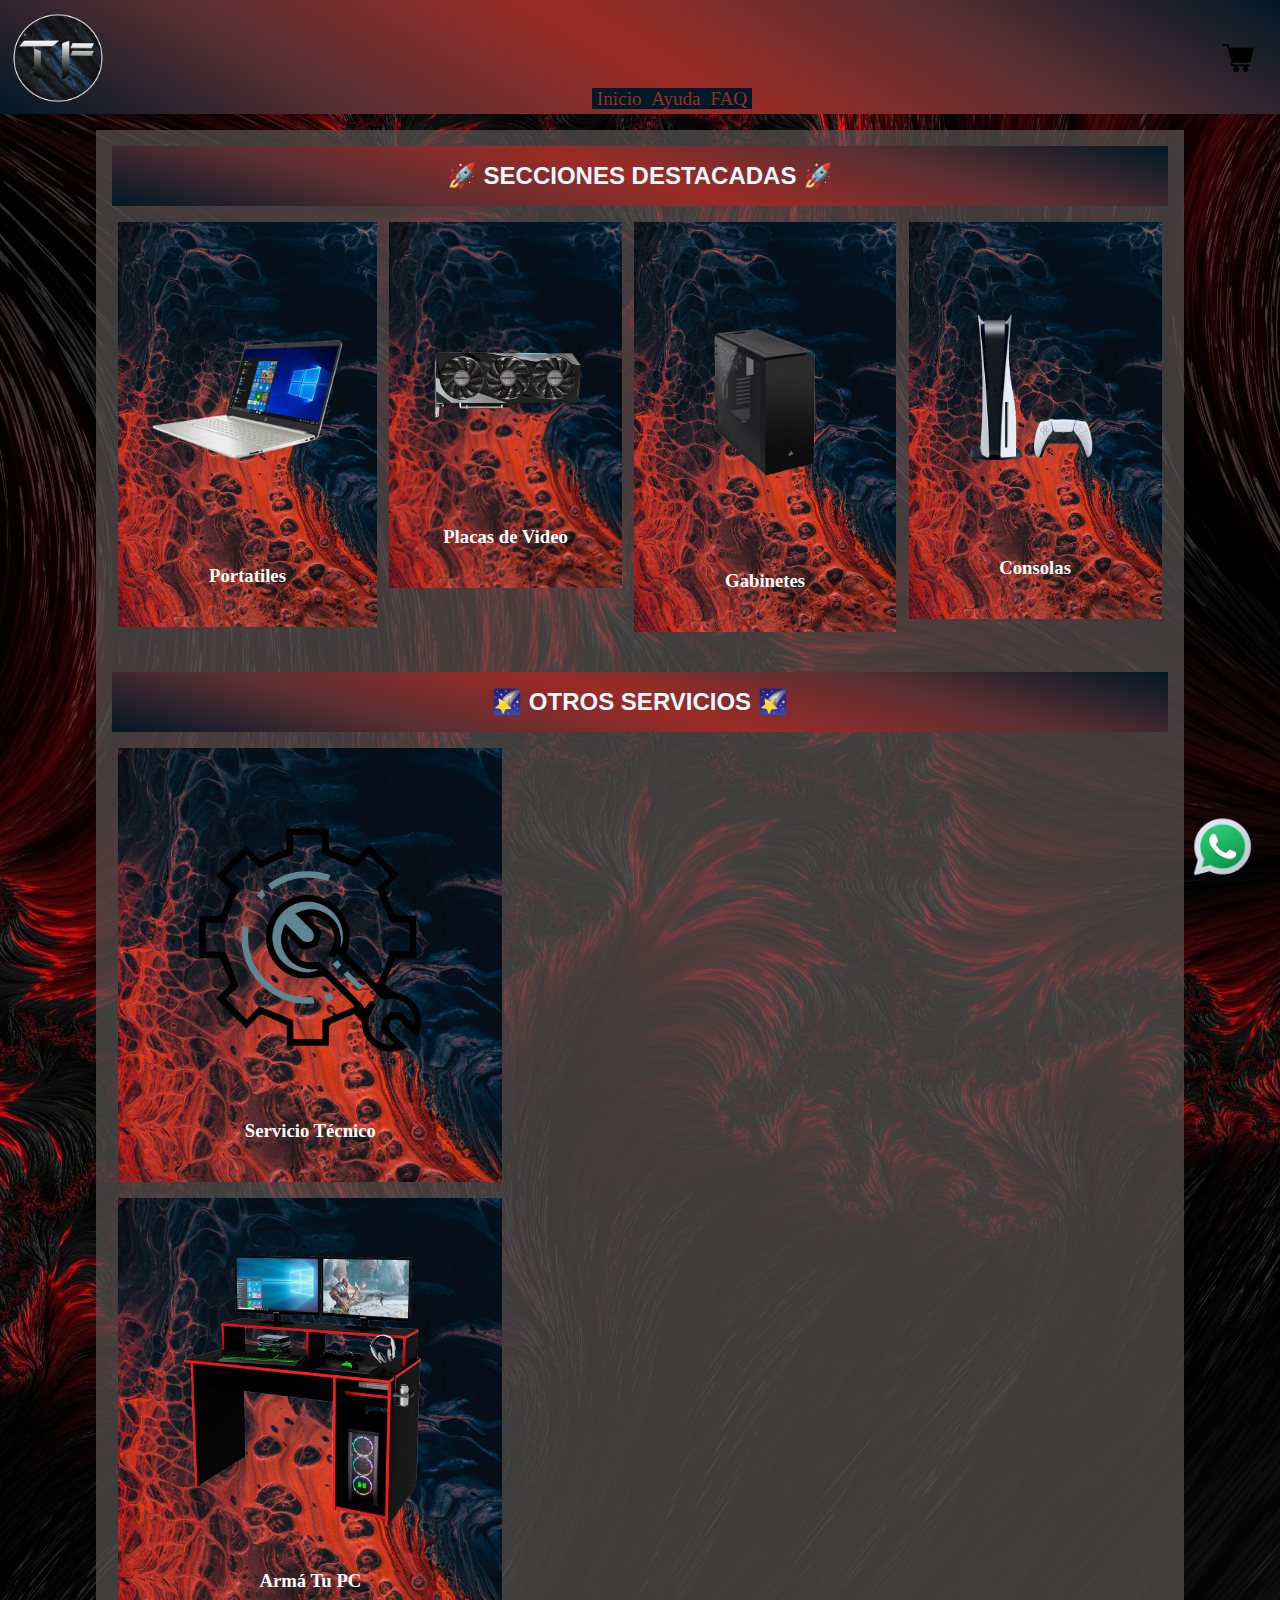
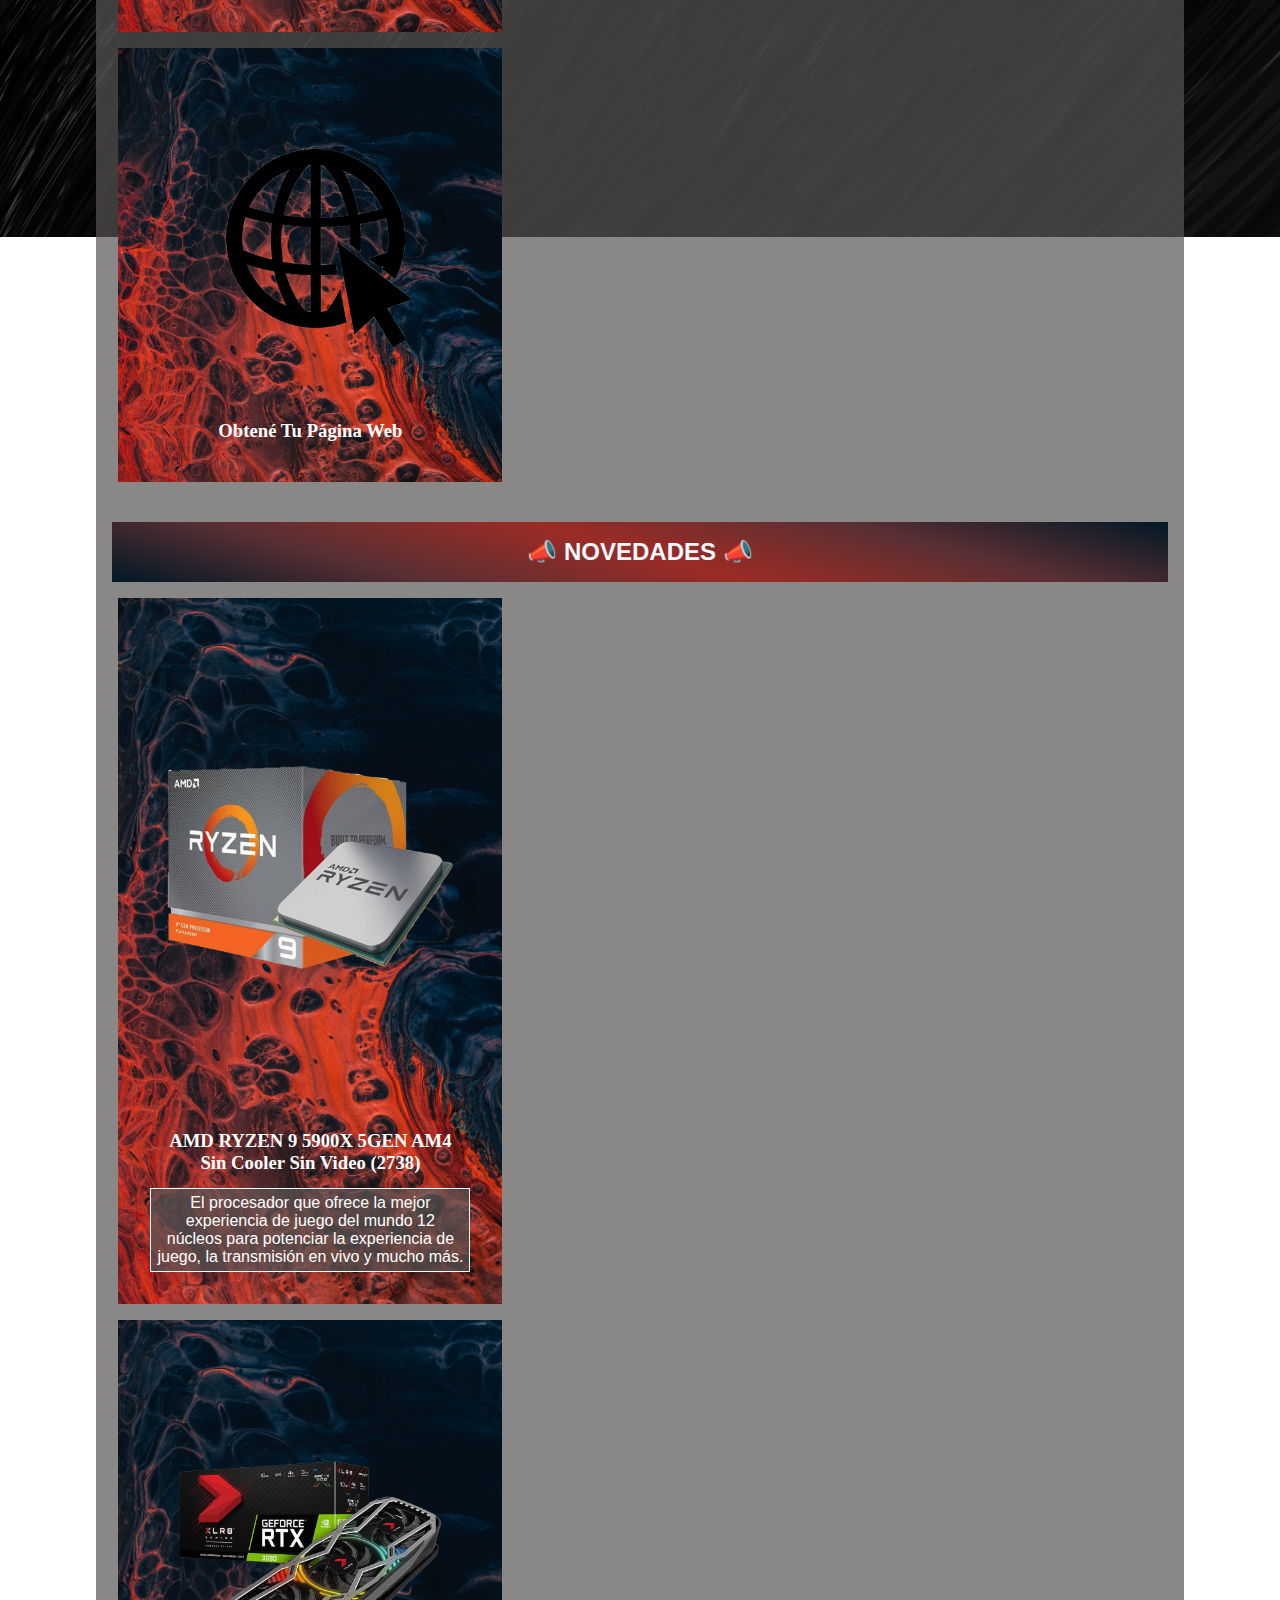
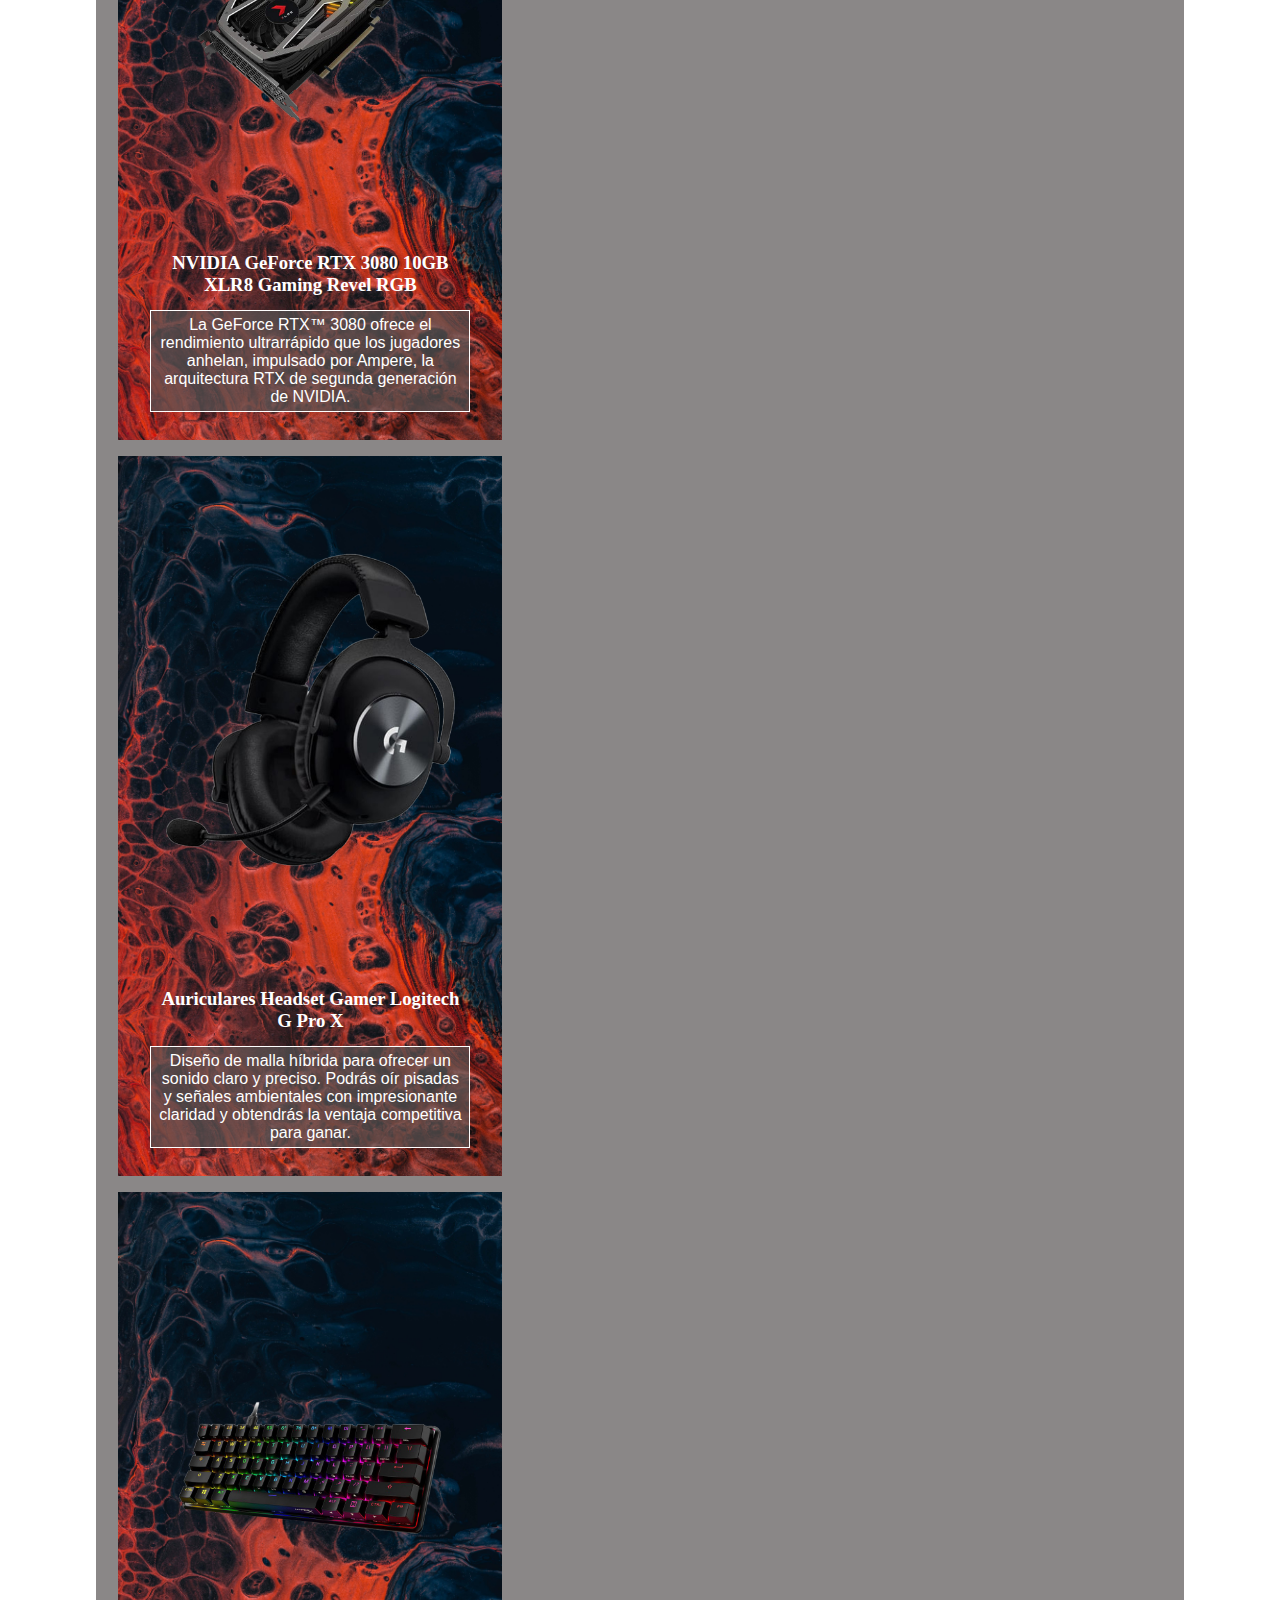
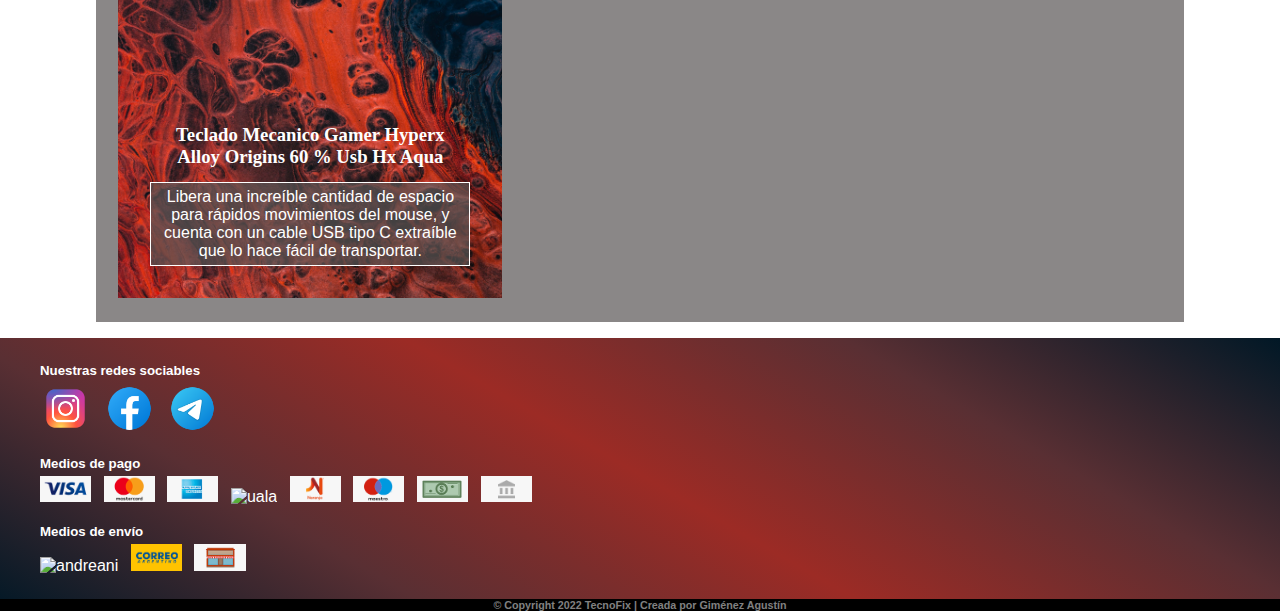
==== index.html @ 50eda0a2 "creo index" ====
<!DOCTYPE html>
<html lang="en">
  <head>
    <meta charset="UTF-8" />
    <meta http-equiv="X-UA-Compatible" content="IE=edge" />
    <meta name="viewport" content="width=device-width, initial-scale=1.0" />
    <!-- Page Favicon -->
    <link
      rel="shortcut icon"
      href="img/Logo/TecnoFix diseño Minimalista sin fondo PNG .png"
      type="image/x-icon"
    />
    <!-- Style css -->
    <link rel="stylesheet" href="./css/style.css" />
    <title>TecnoFix</title>
  </head>
  <body>
    <!-- Header -->
    <header class="header--grid">
      <!-- Logo header -->
      <a href="#" class="logo">
        <img
          class="logo--size"
          src="img/Logo/TecnoFix diseño Minimalista con fondo oscuro PNG.png"
          alt="logo-tecnoFix-con-fondo-oscuro"
        />
      </a>
      <nav class="nav__list--position">
        <!-- Nav pags -->
        <ul class="nav__list">
          <li>
            <a class="nav__link" href="index.html">Inicio</a>
          </li>
          <li>
            <a class="nav__link" href="pages/ayuda.html">Ayuda</a>
          </li>
          <li>
            <a class="nav__link" href="pages/faq.html">FAQ</a>
          </li>
        </ul>
      </nav>
      <a class="shoppingCart--position" href="#">
        <img class="shoppingCart" src="img/carrito.png" alt="carrito" />
      </a>
    </header>
    <!-- Main -->
    <main class="main--background--image">
      <div class="main--background--color">
        <!-- Favorite Sections -->
        <section class="favoriteSections cards__favoriteSections--grid">
          <h2 class="favoriteSections__title favoriteSections__title--area">
            🚀 SECCIONES DESTACADAS 🚀
          </h2>
          <a class="portatiles--area" href="#">
            <div class="card">
              <img
                src="img/Productos/Notebook.png"
                alt=""
                class="card__image"
              />
              <h3 class="card__title">Portatiles</h3>
            </div>
          </a>
          <a class="placas--area" href="pages/placasDeVideo.html">
            <div class="card">
              <img src="img/Productos/GPU.png" alt="" class="card__image" />
              <h3 class="card__title">Placas de Video</h3>
            </div>
          </a>
          <a href="#">
            <div class="card gabinetes--area">
              <img
                src="img/Productos/Gabinete.png"
                alt=""
                class="card__image"
              />
              <h3 class="card__title">Gabinetes</h3>
            </div>
          </a>
          <a href="#">
            <div class="card consolas--area">
              <img
                src="img/Productos/Play-Station-5.png"
                alt=""
                class="card__image"
              />
              <h3 class="card__title">Consolas</h3>
            </div>
          </a>
        </section>
        <!-- Services -->
        <section class="services cards--grid">
          <h2 class="services__title">🌠 OTROS SERVICIOS 🌠</h2>
          <a href="#">
            <div class="card">
              <img src="img/servicio-Tecnico.png" alt="" class="card__image" />
              <h3 class="card__title">Servicio Técnico</h3>
            </div>
          </a>
          <a href="#">
            <div class="card">
              <img
                src="img/Productos/Escritorio.png"
                alt=""
                class="card__image"
              />
              <h3 class="card__title">Armá Tu PC</h3>
            </div>
          </a>
          <a href="#">
            <div class="card">
              <img src="img/WEB.png" alt="" class="card__image" />
              <h3 class="card__title">Obtené Tu Página Web</h3>
            </div>
          </a>
        </section>
        <!-- News -->
        <section class="news cards__news--grid">
          <h2 class="news__title">📣 NOVEDADES 📣</h2>
          <a href="pages/producto.html">
            <div class="card card__description--size">
              <img src="img/Productos/Ryzen 9.png" alt="" class="card__image" />
              <h3 class="card__title card__title--bottomLine">
                AMD RYZEN 9 5900X 5GEN AM4 Sin Cooler Sin Video (2738)
              </h3>
              <div class="card__description--background">
                <span class="card__description"
                  >El procesador que ofrece la mejor experiencia de juego del
                  mundo 12 núcleos para potenciar la experiencia de juego, la
                  transmisión en vivo y mucho más.</span
                >
              </div>
            </div>
          </a>
          <a href="#">
            <div class="card card__description--size">
              <img
                src="img/Productos/GeForce RTX 3080.png"
                alt=""
                class="card__image"
              />
              <h3 class="card__title card__title--bottomLine">
                NVIDIA GeForce RTX 3080 10GB XLR8 Gaming Revel RGB
              </h3>
              <div class="card__description--background">
                <span class="card__description"
                  >La GeForce RTX™ 3080 ofrece el rendimiento ultrarrápido que
                  los jugadores anhelan, impulsado por Ampere, la arquitectura
                  RTX de segunda generación de NVIDIA.</span
                >
              </div>
            </div>
          </a>
          <a href="#">
            <div class="card card__description--size">
              <img
                src="img/Productos/Auriculares LG.png"
                alt=""
                class="card__image"
              />
              <h3 class="card__title card__title--bottomLine">
                Auriculares Headset Gamer Logitech G Pro X
              </h3>
              <div class="card__description--background">
                <span class="card__description"
                  >Diseño de malla híbrida para ofrecer un sonido claro y
                  preciso. Podrás oír pisadas y señales ambientales con
                  impresionante claridad y obtendrás la ventaja competitiva para
                  ganar.</span
                >
              </div>
            </div>
          </a>
          <a href="#">
            <div class="card card__description--size">
              <img
                src="img/Productos/Teclado Hyperx Alloy Origins.png"
                alt=""
                class="card__image"
              />
              <h3 class="card__title card__title--bottomLine">
                Teclado Mecanico Gamer Hyperx Alloy Origins 60 % Usb Hx Aqua
              </h3>
              <div class="card__description--background">
                <span class="card__description"
                  >Libera una increíble cantidad de espacio para rápidos
                  movimientos del mouse, y cuenta con un cable USB tipo C
                  extraíble que lo hace fácil de transportar.</span
                >
              </div>
            </div>
          </a>
        </section>
      </div>
      <!-- Icono WhatsApp -->
      <section class="whatsApp__icon">
        <a href="#">
          <img src="img/whatsApp_icon.png" alt="WhatsApp" />
        </a>
      </section>
    </main>
    <!-- Footer -->
    <footer>
      <!-- Footer Info -->
      <div class="info--color">
        <!-- Listado de redes -->
        <section class="info redesSociales">
          <h5 class="info redesSociales__title">Nuestras redes sociables</h5>
          <a href="https://www.instagram.com/agusstin_nicolass/?hl=es"
            ><img
              class="info redesSociales__icon"
              src="img/footer/Instagram.png"
              alt="instagram"
          /></a>
          <a href="#">
            <img
              class="info redesSociales__icon"
              src="img/footer/Facebook.png"
              alt="facebook"
            />
          </a>
          <a href="#">
            <img
              class="info redesSociales__icon"
              src="img/footer/Telegram.png"
              alt="telegram"
            />
          </a>
        </section>
        <!-- Medios de pago -->
        <section class="info mediosDePago">
          <h5 class="info mediosDePago__title">Medios de pago</h5>
          <img
            class="info mediosDePago__icon"
            src="img/footer/visa.png"
            alt="visa"
          />
          <img
            class="info mediosDePago__icon"
            src="img/footer/mastercard.png"
            alt="masterCard"
          />
          <img
            class="info mediosDePago__icon"
            src="img/footer/american-express.png"
            alt="americanExpress"
          />
          <img
            class="info mediosDePago__icon"
            src="img/footer/Uala.png"
            alt="uala"
          />
          <img
            class="info mediosDePago__icon"
            src="img/footer/naranja.png"
            alt="tarjetaNaranja"
          />
          <img
            class="info mediosDePago__icon"
            src="img/footer/maestro.png"
            alt="maestro"
          />
          <img
            class="info mediosDePago__icon"
            src="img/footer/efectivo.png"
            alt="efectivo"
          />
          <img
            class="info mediosDePago__icon"
            src="img/footer/deposito.png"
            alt="transfBancaria"
          />
        </section>
        <!-- Medios de envío -->
        <section class="info mediosDeEnvio">
          <h5 class="info mediosDeEnvio__title">Medios de envío</h5>
          <img
            class="info mediosDeEnvio__icon"
            src="img/footer/Andreani.png"
            alt="andreani"
          />
          <img
            class="info mediosDeEnvio__icon"
            src="img/footer/correo-argentino.png"
            alt="correoArgentino"
          />
          <img
            class="info mediosDeEnvio__icon"
            src="img/footer/retiro-local.png"
            alt="retiroSucursal"
          />
        </section>
      </div>
      <!-- Footer Copyrigth -->
      <section class="footer copyright">
        <h6 class="footer copyright__bottom">
          &copy; Copyright 2022
          <a href="#">TecnoFix</a> | Creada por
          <a
            href="https://www.linkedin.com/in/agust%C3%ADn-nicol%C3%A1s-gim%C3%A9nez-4517241a5/"
            >Giménez Agustín</a
          >
        </h6>
      </section>
    </footer>
  </body>
</html>
---- css/style.css ----
/* CSS reset */
* {
  margin: 0;
  padding: 0;
  box-sizing: border-box;
  font-family: sans-serif;
  /* border: solid 1px black; */
}

/* Generales */
img {
  max-width: 100%;
}
a {
  text-decoration: none;
  color: gray;
}
/* .row {
  display: flex;
  justify-content: space-around;
  flex-direction: row;
} */
/* .col {
  width: 100%;
} */

/* Header Style */
header {
  background-image: linear-gradient(
    30deg,
    #011826,
    #592f33,
    #9c2b25,
    #592f33,
    #011826
  );
  position: sticky;
  top: 0px;
  z-index: 2;
  height: 7.1rem;
  padding: 0.6rem;
}
.header--grid {
  display: grid;
  grid-template-areas: "logo nav chango";
  justify-content: space-between;
}
.logo {
  grid-area: logo;
  margin-right: 1rem;
}
.logo--size {
  width: 6rem;
  height: 6rem;
}
/* Nav List */
.nav__list {
  list-style: none;
  display: flex;
  font-size: 1.2rem;
  grid-area: nav;
}
/* Nav Links */
.nav__link {
  background-color: #011826;
  color: #9c2b25;
  font-family: "Franklin Gothic Medium";
  padding: 0 0.3rem 0 0.3rem;
  text-transform: capitalize;
  display: inline;
}
.nav__list--position {
  align-self: end;
}
.nav__link:hover {
  background-color: #21323d;
}
/* Carrito */
.shoppingCart {
  width: 2rem;
  grid-area: chango;
  margin-right: 1rem;
}
.shoppingCart--position {
  align-self: center;
}
.shoppingCart:hover {
  opacity: 0.85;
}

/* Main Style */
main {
  padding: 1rem;
}
.main--background--image {
  background-image: url("../img/Patron\ fondo.jpg");

  background-attachment: fixed;
  background-position: center;
  background-repeat: no-repeat;
  background-size: cover;
  text-decoration: none;
}
.main--background--color {
  background-image: url(../img/Fondo-Gris.png);
  background-position: center;
  background-repeat: repeat;
  margin-left: 5rem;
  margin-right: 5rem;
  overflow: hidden;
}
/* Cartas/Cajas */
.cards__favoriteSections--grid {
  display: grid;
  grid-template-areas:
    "favTitle favTitle favTitle favTitle"
    "portatiles placas gabinetes consolas";
}

/* Carta con Imagen de fondo */
.card {
  overflow: hidden;
  margin: 1rem 0.4rem 0.5rem 0.4rem;
  padding: 2rem;
  max-height: 35rem;
  max-width: 24rem;
  text-align: center;
  background-image: url(../img/pattern-negro-rojo.jpg);
  background-position: center;
  background-repeat: no-repeat;
  background-size: cover;
}
.card:hover,
.whatsApp__icon:hover {
  opacity: 0.92;
}
.card__image {
  width: 20rem;
  transition: transform 1.5s;
}
.card__image:hover {
  transform: scale(1.2);
}
.card__description {
  color: white;
  transition: transform 1.5s;
}
.card__description--size {
  max-height: 45rem;
}
.card__description--background {
  background-image: url(../img/Fondo-Gris.png);
  background-size: 1%;
  background-position: center;
  background-repeat: repeat;
  border: solid 0.1rem white;
  padding: 0.3rem;
  margin-top: 0.4rem;
  transition: transform 1.5s;
}
.card__description:hover,
.card__description--background:hover {
  transform: scale(1.16);
}

/* Carta con Color de fondo */
.productProblem,
.product__description,
.tutorial,
.preguntasFrecuentes,
.display1,
.display2 {
  margin: 1rem;
  padding: 1rem;
  background-color: #333;
  color: white;
  border: solid 3px #9c2b25;
  overflow: hidden;
  display: inline-table;
}

/* Otras Cartas */
.listProduct__card {
  border: solid 3px #9c2b25;
}

/* Secciones dentro de páginas */
.favoriteSections,
.services,
.news,
.helpCenter,
.FAQ,
.product,
.placasDeVideo {
  padding: 1rem;
  text-align: center;
}

/* Títulos */

/* Titulo con fondo degradado */
.favoriteSections__title,
.services__title,
.news__title,
.helpCenter__title {
  text-align: center;
  font-family: Arial;
  color: aliceblue;
  padding: 1rem;
  background-image: linear-gradient(
    15deg,
    #011826,
    #592f33,
    #9c2b25,
    #592f33,
    #011826
  );
}

/* Título con linea roja */
.productProblem__title,
.product__title,
.tutorial__title,
.preguntasFrecuentes_title,
.display__title,
.serchSideBar__title,
.card__title {
  padding: 0.5rem;
  border-bottom: solid 1px #9c2b25;
  font-family: "Lucida Sans";
  margin-top: 0.5rem;
  color: white;
}
.preguntasFrecuentes_title,
.card__title {
  border-bottom: none;
}
.listProduct__title {
  padding-bottom: 1rem;
  max-width: 15rem;
}

/* Sub Títulos */
.productProblem__subTitle,
.product__subTitle,
.product__title,
.tutorial__subTitle,
.display__subTitle,
.serchSideBar__subTitle {
  padding: 0.7rem;
  text-align: left;
  font-family: Arial;
}
.serchSideBar__subTitle {
  font-size: 1.15rem;
  text-align: center;
  background-color: #9c2b25;
}
/* Centro de Ayuda */
.tipoDeConsulta,
.nombreCompleto,
.numeroDelPedido,
.lugarCompra {
  text-align: left;
  padding: 0.7rem;
}
.checkbox {
  text-align: center;
  padding-top: 1rem;
}
.terminosYCondiciones {
  color: white;
}
.terminosYCondiciones:hover {
  text-decoration: underline;
  opacity: 0.85;
}
td a {
  color: white;
}
/* FAQ  */
.FAQ__paragraph {
  text-align: justify;
  padding: 0.5rem;
}
.list--number,
.list--circle {
  list-style: decimal;
  padding: 0 1rem 1rem 1rem;
  text-align: justify;
}
.list--circle {
  list-style: circle;
}

/* Producto*/
.product__card {
  border: solid 3px #9c2b25;
  margin-left: 7rem;
}
.product__title {
  font-size: 2rem;
}
.product__description {
  margin-right: 5rem;
  max-width: 60rem;
}
.product__cuotas {
  padding-top: 1rem;
  font-size: 1.5rem;
  color: yellow;
}
.product__description div {
  padding: 1rem 0 1rem 0.5rem;
}
.product__description section section {
  text-align: left;
  font-size: 1.3rem;
}
.product__price {
  color: white;
  border: solid 2px red;
  text-transform: uppercase;
  background-image: linear-gradient(
    15deg,
    #011826,
    #592f33,
    #9c2b25,
    #592f33,
    #011826
  );
}
.product__price span {
  font-size: 2rem;
  padding: 1rem;
}
.product__price--line {
  text-decoration: line-through;
}
.product__butom {
  font-size: 1.5rem;
  padding: 0.3rem;
  background-color: rgb(233, 233, 183);
  color: black;
}
.product__butom:hover {
  background-color: yellow;
}

/* Placas de Video */

/* Barra de busqueda */
.serchSideBar {
  width: 22rem;
}
.serchProduct {
  text-align: center;
  padding: 0.7rem;
}
.serchProduct input {
  font-size: 1.2rem;
}
.productOrder {
  padding: 0.7rem;
  text-align: left;
  font-family: Arial;
  font-size: 1.1rem;
  border-bottom: solid 1px #9c2b25;
}
.categorySelect {
  padding: 1rem;
  text-align: left;
}
.categorySelect input {
  font-size: 1.2rem;
}
/* Lista de productos */
.product__list {
  display: inline-table;
  max-width: 75em;
}
.listProduct__image {
  width: 12rem;
}
.listProduct__image:hover {
  transform: none;
}
.listProduct__price {
  padding: 4px;
  background-image: linear-gradient(
    15deg,
    #011826,
    #592f33,
    #9c2b25,
    #592f33,
    #011826
  );
  color: yellow;
  border: solid 2px red;
  font-size: 1.5rem;
}

/* WhatsApp Icon */
.whatsApp__icon {
  position: fixed;
  right: 1rem;
  bottom: 1rem;
  overflow: hidden;
}
.whatsApp__icon img {
  width: 90%;
}

/* Footer */
footer {
  background-image: linear-gradient(
    30deg,
    #011826,
    #592f33,
    #9c2b25,
    #592f33,
    #011826
  );
}
.info {
  margin-left: 0.5rem;
}
.info--color {
  color: white;
  padding: 1rem;
}

/* cartas/cajas */
.mediosDePago,
.mediosDeEnvio,
.redesSociales {
  padding: 0.5rem;
  margin-top: 0.1rem;
}
/* Title Style */
.mediosDePago__title,
.mediosDeEnvio__title,
.redesSociales__title {
  font-family: Arial, sans-serif;
  padding-bottom: 0.3rem;
}

/* Icons Style */
.mediosDePago__icon,
.mediosDeEnvio__icon,
.redesSociales__icon {
  width: 3.2rem;
}

.redesSociales__icon:hover {
  opacity: 0.85;
}

/* Copyrigth Style */
.copyright {
  background-color: black;
  font-weight: 400;
}
.copyright__bottom {
  font-family: Arial, Helvetica, sans-serif;
  color: gray;
  text-align: center;
}

/* Solo areas */
.favoriteSections__title--area {
  grid-area: favTitle;
}
.portatiles--area {
  grid-area: portatiles;
}
.placas--area {
  grid-area: placas;
}
.gabinetes--area {
  grid-area: gabinetes;
}
.consolas--area {
  grid-area: consolas;
}

/* MEDIA QUERIES */

@media (max-width: 768px) {
  /* Main Style */
  .main--background--color {
    margin-left: 2rem;
    margin-right: 2rem;
  }
  /* Header */
  .nav__list {
    display: block;
    text-align: center;
    background-color: #011826;
  }
  .logo {
    align-self: center;
  }
  .logo--size {
    width: 4rem;
    height: 4rem;
  }
  /* Cartas/Cajas */
  .cards__favoriteSections--grid {
    grid-template-areas:
      "favTitle favTitle"
      "portatiles placas"
      "gabinetes consolas";
  }
  /* Carta con Imagen de fondo */
  .card {
    padding: 0.5rem;
  }
  /* whatsApp Icon */
  .whatsApp__icon img {
    width: 70%;
  }
  /* Footer */
  /* Title Style */
  .mediosDePago__title,
  .mediosDeEnvio__title,
  .redesSociales__title {
    font-size: 75%;
  }

  /* Icons Style */
  .mediosDePago__icon,
  .mediosDeEnvio__icon,
  .redesSociales__icon {
    width: 2rem;
  }
}

@media (min-width: 1024px) {
}
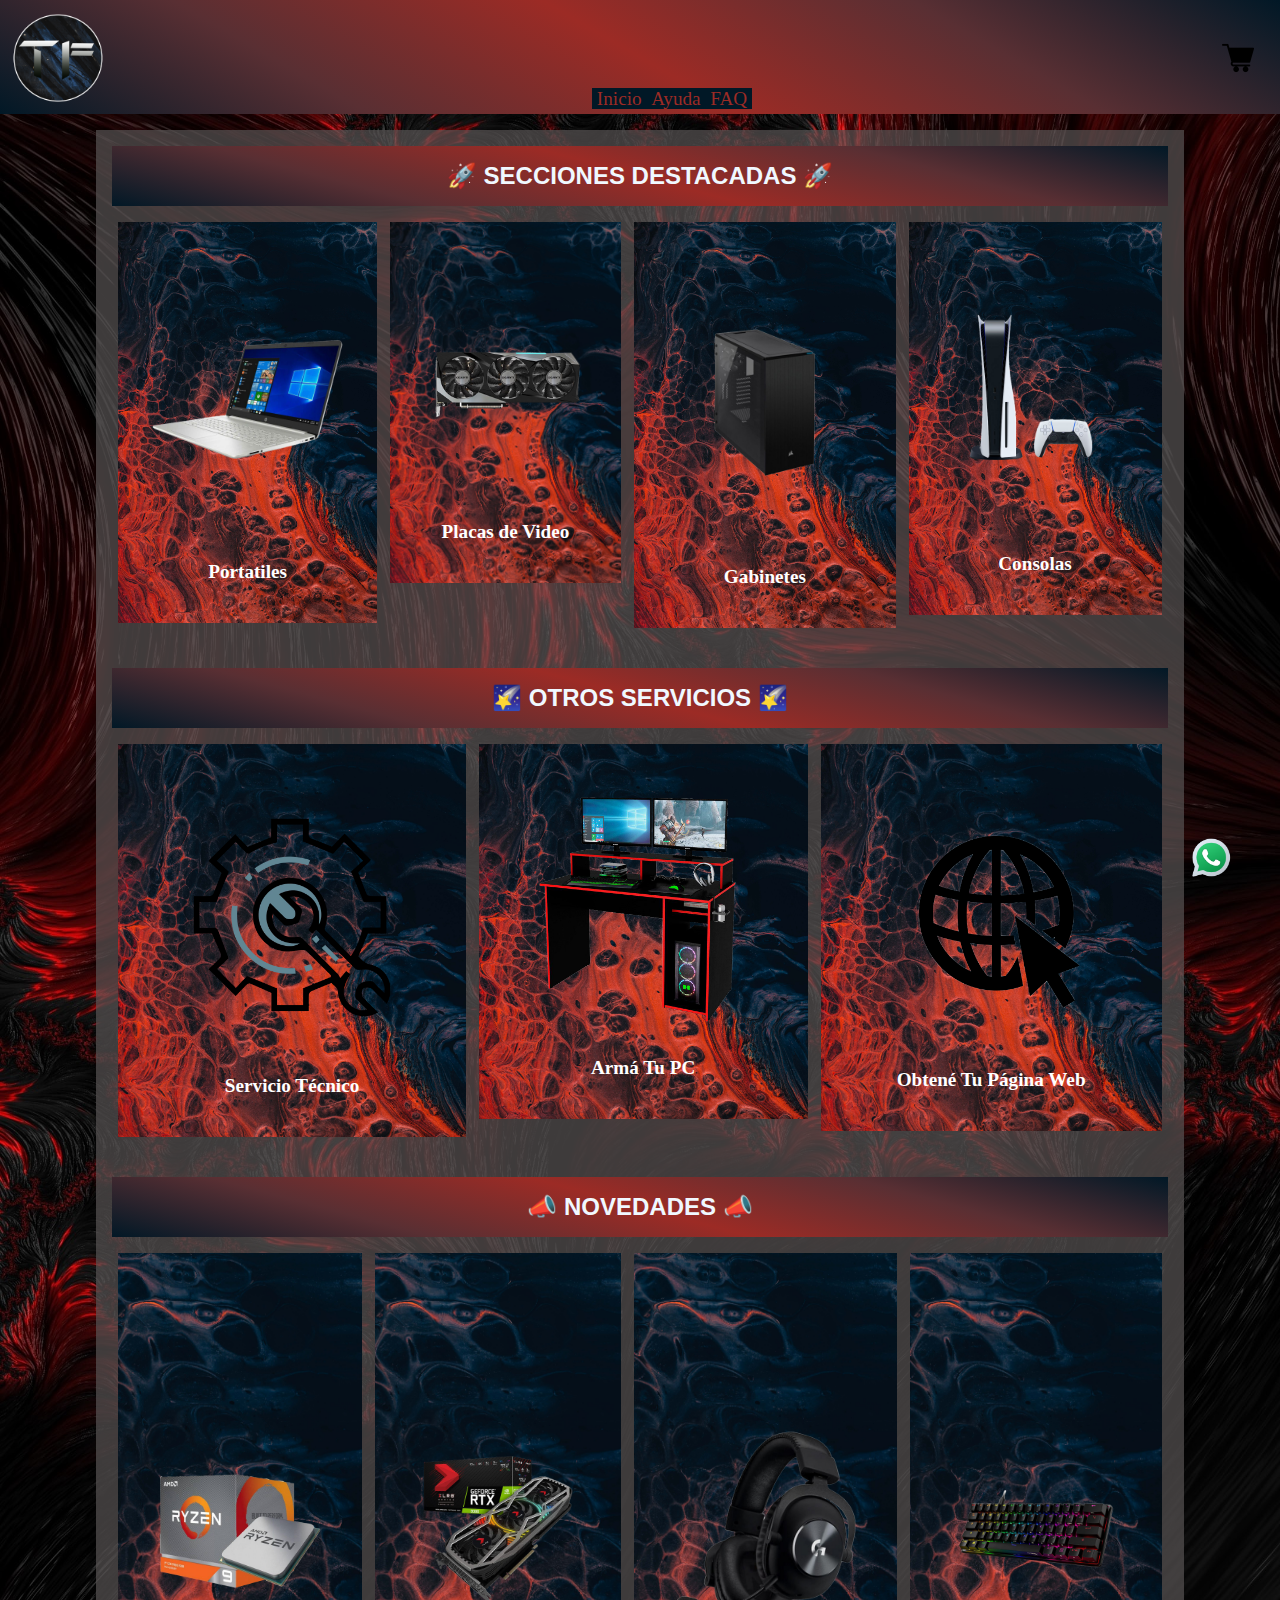
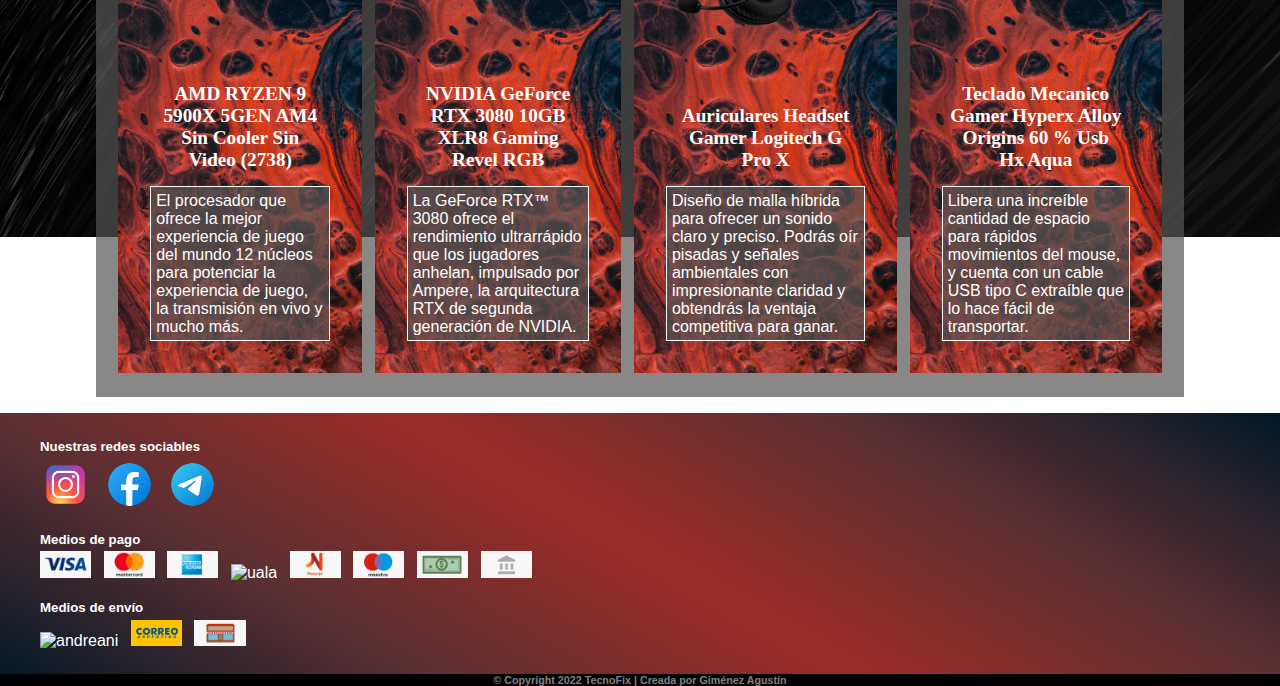
==== commit 09856ca5: "Aplicand responsive en index y productos" ====
--- a/index.html
+++ b/index.html
@@ -51,8 +51,8 @@
           <h2 class="favoriteSections__title favoriteSections__title--area">
             🚀 SECCIONES DESTACADAS 🚀
           </h2>
-          <a class="portatiles--area" href="#">
-            <div class="card">
+          <a href="#">
+            <div class="card portatiles--area">
               <img
                 src="img/Productos/Notebook.png"
                 alt=""
@@ -61,8 +61,8 @@
               <h3 class="card__title">Portatiles</h3>
             </div>
           </a>
-          <a class="placas--area" href="pages/placasDeVideo.html">
-            <div class="card">
+          <a href="pages/placasDeVideo.html">
+            <div class="card placas--area">
               <img src="img/Productos/GPU.png" alt="" class="card__image" />
               <h3 class="card__title">Placas de Video</h3>
             </div>
@@ -89,16 +89,18 @@
           </a>
         </section>
         <!-- Services -->
-        <section class="services cards--grid">
-          <h2 class="services__title">🌠 OTROS SERVICIOS 🌠</h2>
-          <a href="#">
-            <div class="card">
+        <section class="services cards__services--grid">
+          <h2 class="services__title services__title--area">
+            🌠 OTROS SERVICIOS 🌠
+          </h2>
+          <a href="#">
+            <div class="card servicioTec--area">
               <img src="img/servicio-Tecnico.png" alt="" class="card__image" />
               <h3 class="card__title">Servicio Técnico</h3>
             </div>
           </a>
           <a href="#">
-            <div class="card">
+            <div class="card tuPc--area">
               <img
                 src="img/Productos/Escritorio.png"
                 alt=""
@@ -108,7 +110,7 @@
             </div>
           </a>
           <a href="#">
-            <div class="card">
+            <div class="card tuWeb--area">
               <img src="img/WEB.png" alt="" class="card__image" />
               <h3 class="card__title">Obtené Tu Página Web</h3>
             </div>
@@ -116,9 +118,9 @@
         </section>
         <!-- News -->
         <section class="news cards__news--grid">
-          <h2 class="news__title">📣 NOVEDADES 📣</h2>
+          <h2 class="news__title news__title--area">📣 NOVEDADES 📣</h2>
           <a href="pages/producto.html">
-            <div class="card card__description--size">
+            <div class="card card__description--size ryzen9--area">
               <img src="img/Productos/Ryzen 9.png" alt="" class="card__image" />
               <h3 class="card__title card__title--bottomLine">
                 AMD RYZEN 9 5900X 5GEN AM4 Sin Cooler Sin Video (2738)
@@ -133,7 +135,7 @@
             </div>
           </a>
           <a href="#">
-            <div class="card card__description--size">
+            <div class="card card__description--size rtx3080--area">
               <img
                 src="img/Productos/GeForce RTX 3080.png"
                 alt=""
@@ -152,7 +154,7 @@
             </div>
           </a>
           <a href="#">
-            <div class="card card__description--size">
+            <div class="card card__description--size lgProX--area">
               <img
                 src="img/Productos/Auriculares LG.png"
                 alt=""
@@ -172,7 +174,7 @@
             </div>
           </a>
           <a href="#">
-            <div class="card card__description--size">
+            <div class="card card__description--size hyperxAlloy--area">
               <img
                 src="img/Productos/Teclado Hyperx Alloy Origins.png"
                 alt=""
--- a/css/style.css
+++ b/css/style.css
@@ -94,7 +94,6 @@
 }
 .main--background--image {
   background-image: url("../img/Patron\ fondo.jpg");
-
   background-attachment: fixed;
   background-position: center;
   background-repeat: no-repeat;
@@ -110,25 +109,37 @@
   overflow: hidden;
 }
 /* Cartas/Cajas */
+
+/* Grids de cajas */
 .cards__favoriteSections--grid {
   display: grid;
   grid-template-areas:
     "favTitle favTitle favTitle favTitle"
     "portatiles placas gabinetes consolas";
 }
-
+.cards__services--grid {
+  display: grid;
+  grid-template-areas: "servicesTitle servicesTitle servicesTitle " "servicioTec tuPC tuWeb";
+}
+.cards__news--grid {
+  display: grid;
+  grid-template-areas:
+    "newsTitle newsTitle newsTitle newsTitle"
+    "ryzen9 rtx3080 lgProX hyperxAlloy";
+}
 /* Carta con Imagen de fondo */
 .card {
   overflow: hidden;
   margin: 1rem 0.4rem 0.5rem 0.4rem;
   padding: 2rem;
-  max-height: 35rem;
-  max-width: 24rem;
-  text-align: center;
   background-image: url(../img/pattern-negro-rojo.jpg);
   background-position: center;
   background-repeat: no-repeat;
   background-size: cover;
+  display: grid;
+  grid-template-areas: "card-image" "card-title";
+  align-content: flex-end;
+  justify-items: center;
 }
 .card:hover,
 .whatsApp__icon:hover {
@@ -146,7 +157,7 @@
   transition: transform 1.5s;
 }
 .card__description--size {
-  max-height: 45rem;
+  min-height: 45rem;
 }
 .card__description--background {
   background-image: url(../img/Fondo-Gris.png);
@@ -193,7 +204,6 @@
 .product,
 .placasDeVideo {
   padding: 1rem;
-  text-align: center;
 }
 
 /* Títulos */
@@ -225,11 +235,13 @@
 .display__title,
 .serchSideBar__title,
 .card__title {
+  font-size: 1.2rem;
   padding: 0.5rem;
   border-bottom: solid 1px #9c2b25;
   font-family: "Lucida Sans";
   margin-top: 0.5rem;
   color: white;
+  text-align: center;
 }
 .preguntasFrecuentes_title,
 .card__title {
@@ -468,6 +480,7 @@
 }
 
 /* Solo areas */
+/* Favorite sections */
 .favoriteSections__title--area {
   grid-area: favTitle;
 }
@@ -483,14 +496,88 @@
 .consolas--area {
   grid-area: consolas;
 }
-
-/* MEDIA QUERIES */
-
+/* Otros servicios */
+.services__title--area {
+  grid-area: servicesTitle;
+}
+.servicioTec--area {
+  grid-area: servicioTec;
+}
+.tuPc--area {
+  grid-area: tuPc;
+}
+.tuWeb--area {
+  grid-area: tuWeb;
+}
+/* Novedades */
+.news__title--area {
+  grid-area: newsTitle;
+}
+.ryzen9--area {
+  grid-area: ryzen9;
+}
+.rtx3080--area {
+  grid-area: rtx3080;
+}
+.lgProX--area {
+  grid-area: lgProX;
+}
+.hyperxAlloy--area {
+  grid-area: hyperxAlloy;
+}
+/* cartas */
+.card__image {
+  grid-area: card-image;
+}
+.card__title {
+  grid-area: card-title;
+}
+/* Favorite sections area size */
+.consolas--area,
+.placas--area,
+.gabinetes--area,
+.portatiles--area {
+  max-height: 32rem;
+}
+/* MEDIA QUERIES (de mayor a menor)*/
+/* 1023px */
+@media (max-width: 1023px) {
+  .main--background--color {
+    margin-left: 2rem;
+    margin-right: 2rem;
+  }
+  .logo--size {
+    width: 4rem;
+    height: 4rem;
+  }
+  /* Cartas/Cajas */
+  /* Grid en cajas */
+  .cards__favoriteSections--grid {
+    grid-template-areas:
+      "favTitle favTitle"
+      "portatiles placas "
+      "gabinetes consolas ";
+  }
+  .cards__services--grid {
+    grid-template-areas:
+      "servicesTitle servicesTitle "
+      "servicioTec tuPC"
+      "tuWeb tuWeb";
+  }
+  .cards__news--grid {
+    display: grid;
+    grid-template-areas:
+      "newsTitle newsTitle"
+      "ryzen9 rtx3080 "
+      "lgProX hyperxAlloy";
+  }
+}
+/* 768 px */
 @media (max-width: 768px) {
   /* Main Style */
   .main--background--color {
-    margin-left: 2rem;
-    margin-right: 2rem;
+    margin-left: 0.5rem;
+    margin-right: 0.5rem;
   }
   /* Header */
   .nav__list {
@@ -506,15 +593,17 @@
     height: 4rem;
   }
   /* Cartas/Cajas */
-  .cards__favoriteSections--grid {
-    grid-template-areas:
-      "favTitle favTitle"
-      "portatiles placas"
-      "gabinetes consolas";
-  }
+  /* Grids en cajas */
   /* Carta con Imagen de fondo */
   .card {
     padding: 0.5rem;
+  }
+  /* sections */
+  .favoriteSections__title,
+  .services__title,
+  .news__title,
+  .helpCenter__title {
+    font-size: 110%;
   }
   /* whatsApp Icon */
   .whatsApp__icon img {
@@ -535,6 +624,36 @@
     width: 2rem;
   }
 }
-
-@media (min-width: 1024px) {
-}
+/* 480px */
+@media (max-width: 480px) {
+  /* Cartas/Cajas */
+  /* Grid en cajas */
+  .cards__favoriteSections--grid {
+    grid-template-areas:
+      "favTitle"
+      "portatiles"
+      "placas"
+      "gabinetes"
+      "consolas ";
+  }
+  .cards__services--grid {
+    grid-template-areas:
+      "servicesTitle "
+      "servicioTec"
+      "tuPC"
+      "tuWeb";
+  }
+  .cards__news--grid {
+    display: grid;
+    grid-template-areas:
+      "newsTitle"
+      "ryzen9"
+      "rtx3080 "
+      "lgProX "
+      "hyperxAlloy";
+  }
+}
+/* whatsApp Icon */
+.whatsApp__icon img {
+  width: 60%;
+}
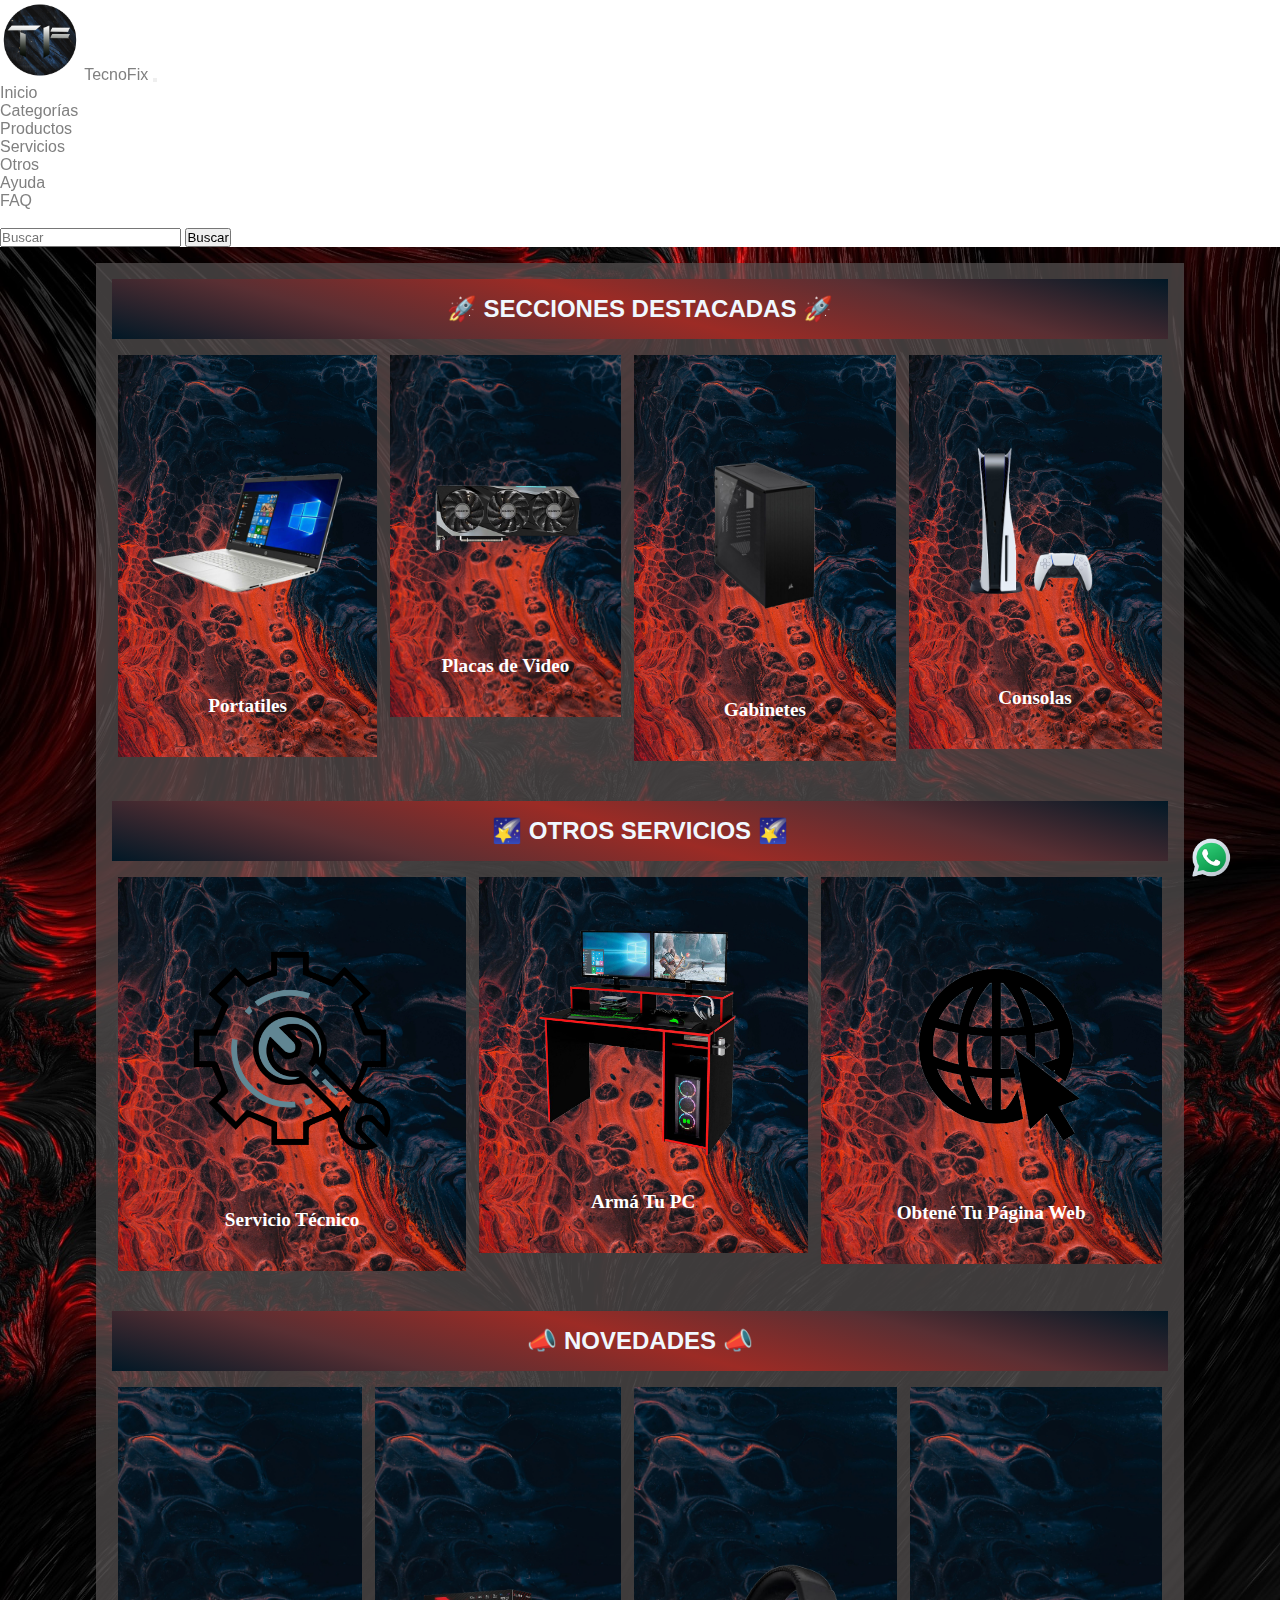
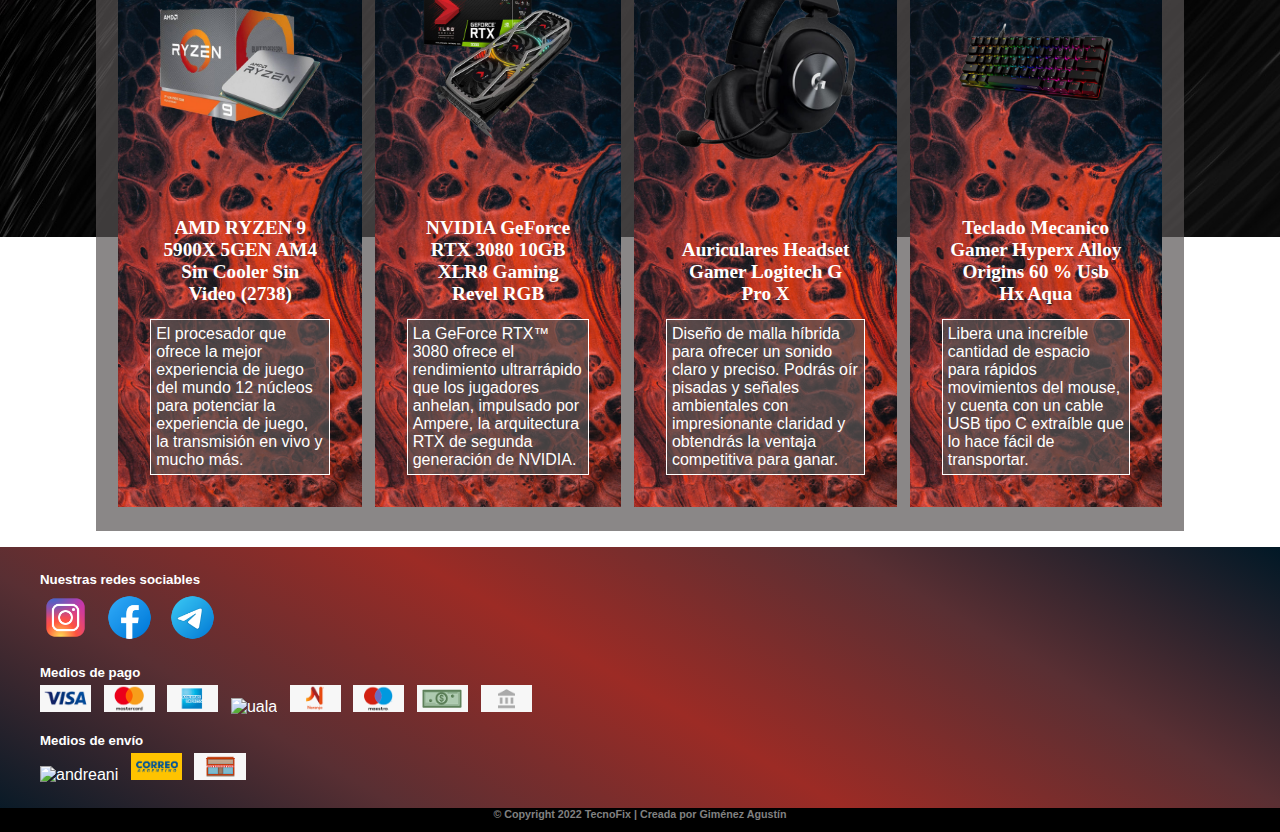
==== commit 3ff2f162: "Agregando Nav Bar responsive con boostrap" ====
--- a/index.html
+++ b/index.html
@@ -10,38 +10,104 @@
       href="img/Logo/TecnoFix diseño Minimalista sin fondo PNG .png"
       type="image/x-icon"
     />
+    <!-- Boostrap -->
+    <!-- CSS only -->
+    <link
+      href="https://cdn.jsdelivr.net/npm/bootstrap@5.2.3/dist/css/bootstrap.min.css"
+      rel="stylesheet"
+      integrity="sha384-rbsA2VBKQhggwzxH7pPCaAqO46MgnOM80zW1RWuH61DGLwZJEdK2Kadq2F9CUG65"
+      crossorigin="anonymous"
+    />
     <!-- Style css -->
     <link rel="stylesheet" href="./css/style.css" />
     <title>TecnoFix</title>
   </head>
   <body>
     <!-- Header -->
-    <header class="header--grid">
-      <!-- Logo header -->
-      <a href="#" class="logo">
-        <img
-          class="logo--size"
-          src="img/Logo/TecnoFix diseño Minimalista con fondo oscuro PNG.png"
-          alt="logo-tecnoFix-con-fondo-oscuro"
-        />
-      </a>
-      <nav class="nav__list--position">
-        <!-- Nav pags -->
-        <ul class="nav__list">
-          <li>
-            <a class="nav__link" href="index.html">Inicio</a>
-          </li>
-          <li>
-            <a class="nav__link" href="pages/ayuda.html">Ayuda</a>
-          </li>
-          <li>
-            <a class="nav__link" href="pages/faq.html">FAQ</a>
-          </li>
-        </ul>
+    <header>
+      <nav class="nav__list navbar navbar-dark navbar-expand-lg bg-dark">
+        <!-- Logo header -->
+        <a href="#">
+          <img
+            class="logo--size"
+            src="img/Logo/TecnoFix diseño Minimalista con fondo oscuro PNG.png"
+            alt="logo-tecnoFix-con-fondo-oscuro"
+          />
+        </a>
+        <container class="container-fluid">
+          <!-- Nav Items -->
+          <!-- Nav title -->
+          <a class="navbar-brand" href="#">TecnoFix</a>
+          <button
+            class="navbar-toggler"
+            type="button"
+            data-bs-toggle="collapse"
+            data-bs-target="#navbarSupportedContent"
+            aria-controls="navbarSupportedContent"
+            aria-expanded="false"
+            aria-label="Toggle navigation"
+          >
+            <span class="navbar-toggler-icon"></span>
+          </button>
+          <!-- Nav Links -->
+          <div class="collapse navbar-collapse" id="navbarSupportedContent">
+            <ul class="navbar-nav me-auto mb-2 mb-lg-0">
+              <li class="nav-item">
+                <a class="nav-link active" aria-current="page" href="index.html"
+                  >Inicio</a
+                >
+              </li>
+              <!-- Dropdown Menú -->
+              <div class="collapse navbar-collapse" id="navbarNavDarkDropdown">
+                <ul class="navbar-nav">
+                  <li class="nav-item dropdown">
+                    <a
+                      class="nav-link dropdown-toggle active"
+                      href="#"
+                      role="button"
+                      data-bs-toggle="dropdown"
+                      aria-expanded="false"
+                    >
+                      Categorías
+                    </a>
+                    <!-- Dropdown items -->
+                    <ul class="dropdown-menu dropdown-menu-dark">
+                      <li><a class="dropdown-item" href="#">Productos</a></li>
+                      <li>
+                        <a class="dropdown-item" href="#">Servicios</a>
+                      </li>
+                      <li>
+                        <a class="dropdown-item" href="#">Otros</a>
+                      </li>
+                    </ul>
+                  </li>
+                </ul>
+              </div>
+              <li class="nav-item">
+                <a class="nav-link active" href="/pages/ayuda.html">Ayuda</a>
+              </li>
+              <li class="nav-item">
+                <a class="nav-link active" href="/pages/faq.html">FAQ</a>
+              </li>
+              <li class="nav-item">
+                <a class="nav-link disabled"></a>
+              </li>
+            </ul>
+            <!-- Barra de Busqueda -->
+            <form class="d-flex" role="search">
+              <input
+                class="form-control me-2"
+                type="search"
+                placeholder="Buscar"
+                aria-label="Buscar"
+              />
+              <button class="btn btn-outline-success" type="submit">
+                Buscar
+              </button>
+            </form>
+          </div>
+        </container>
       </nav>
-      <a class="shoppingCart--position" href="#">
-        <img class="shoppingCart" src="img/carrito.png" alt="carrito" />
-      </a>
     </header>
     <!-- Main -->
     <main class="main--background--image">
@@ -305,5 +371,11 @@
         </h6>
       </section>
     </footer>
+    <!-- JavaScript Bundle with Popper -->
+    <script
+      src="https://cdn.jsdelivr.net/npm/bootstrap@5.2.3/dist/js/bootstrap.bundle.min.js"
+      integrity="sha384-kenU1KFdBIe4zVF0s0G1M5b4hcpxyD9F7jL+jjXkk+Q2h455rYXK/7HAuoJl+0I4"
+      crossorigin="anonymous"
+    ></script>
   </body>
 </html>
--- a/css/style.css
+++ b/css/style.css
@@ -15,79 +15,18 @@
   text-decoration: none;
   color: gray;
 }
-/* .row {
-  display: flex;
-  justify-content: space-around;
-  flex-direction: row;
-} */
-/* .col {
-  width: 100%;
-} */
-
+
+/* Boostrap */
 /* Header Style */
 header {
-  background-image: linear-gradient(
-    30deg,
-    #011826,
-    #592f33,
-    #9c2b25,
-    #592f33,
-    #011826
-  );
   position: sticky;
   top: 0px;
   z-index: 2;
-  height: 7.1rem;
-  padding: 0.6rem;
-}
-.header--grid {
-  display: grid;
-  grid-template-areas: "logo nav chango";
-  justify-content: space-between;
-}
-.logo {
-  grid-area: logo;
-  margin-right: 1rem;
 }
 .logo--size {
-  width: 6rem;
-  height: 6rem;
-}
-/* Nav List */
-.nav__list {
-  list-style: none;
-  display: flex;
-  font-size: 1.2rem;
-  grid-area: nav;
-}
-/* Nav Links */
-.nav__link {
-  background-color: #011826;
-  color: #9c2b25;
-  font-family: "Franklin Gothic Medium";
-  padding: 0 0.3rem 0 0.3rem;
-  text-transform: capitalize;
-  display: inline;
-}
-.nav__list--position {
-  align-self: end;
-}
-.nav__link:hover {
-  background-color: #21323d;
-}
-/* Carrito */
-.shoppingCart {
-  width: 2rem;
-  grid-area: chango;
-  margin-right: 1rem;
-}
-.shoppingCart--position {
-  align-self: center;
-}
-.shoppingCart:hover {
-  opacity: 0.85;
-}
-
+  width: 5rem;
+  height: 5rem;
+}
 /* Main Style */
 main {
   padding: 1rem;
@@ -140,6 +79,7 @@
   grid-template-areas: "card-image" "card-title";
   align-content: flex-end;
   justify-items: center;
+  border: none;
 }
 .card:hover,
 .whatsApp__icon:hover {
@@ -421,6 +361,7 @@
 }
 .whatsApp__icon img {
   width: 90%;
+  font-size: 100%;
 }
 
 /* Footer */
@@ -467,11 +408,10 @@
 .redesSociales__icon:hover {
   opacity: 0.85;
 }
-
 /* Copyrigth Style */
 .copyright {
   background-color: black;
-  font-weight: 400;
+  height: 1.5rem;
 }
 .copyright__bottom {
   font-family: Arial, Helvetica, sans-serif;
@@ -572,25 +512,18 @@
       "lgProX hyperxAlloy";
   }
 }
+/* 991 px */
+@media (max-width: 991px) {
+  .logo--size {
+    display: none;
+  }
+}
 /* 768 px */
 @media (max-width: 768px) {
   /* Main Style */
   .main--background--color {
     margin-left: 0.5rem;
     margin-right: 0.5rem;
-  }
-  /* Header */
-  .nav__list {
-    display: block;
-    text-align: center;
-    background-color: #011826;
-  }
-  .logo {
-    align-self: center;
-  }
-  .logo--size {
-    width: 4rem;
-    height: 4rem;
   }
   /* Cartas/Cajas */
   /* Grids en cajas */
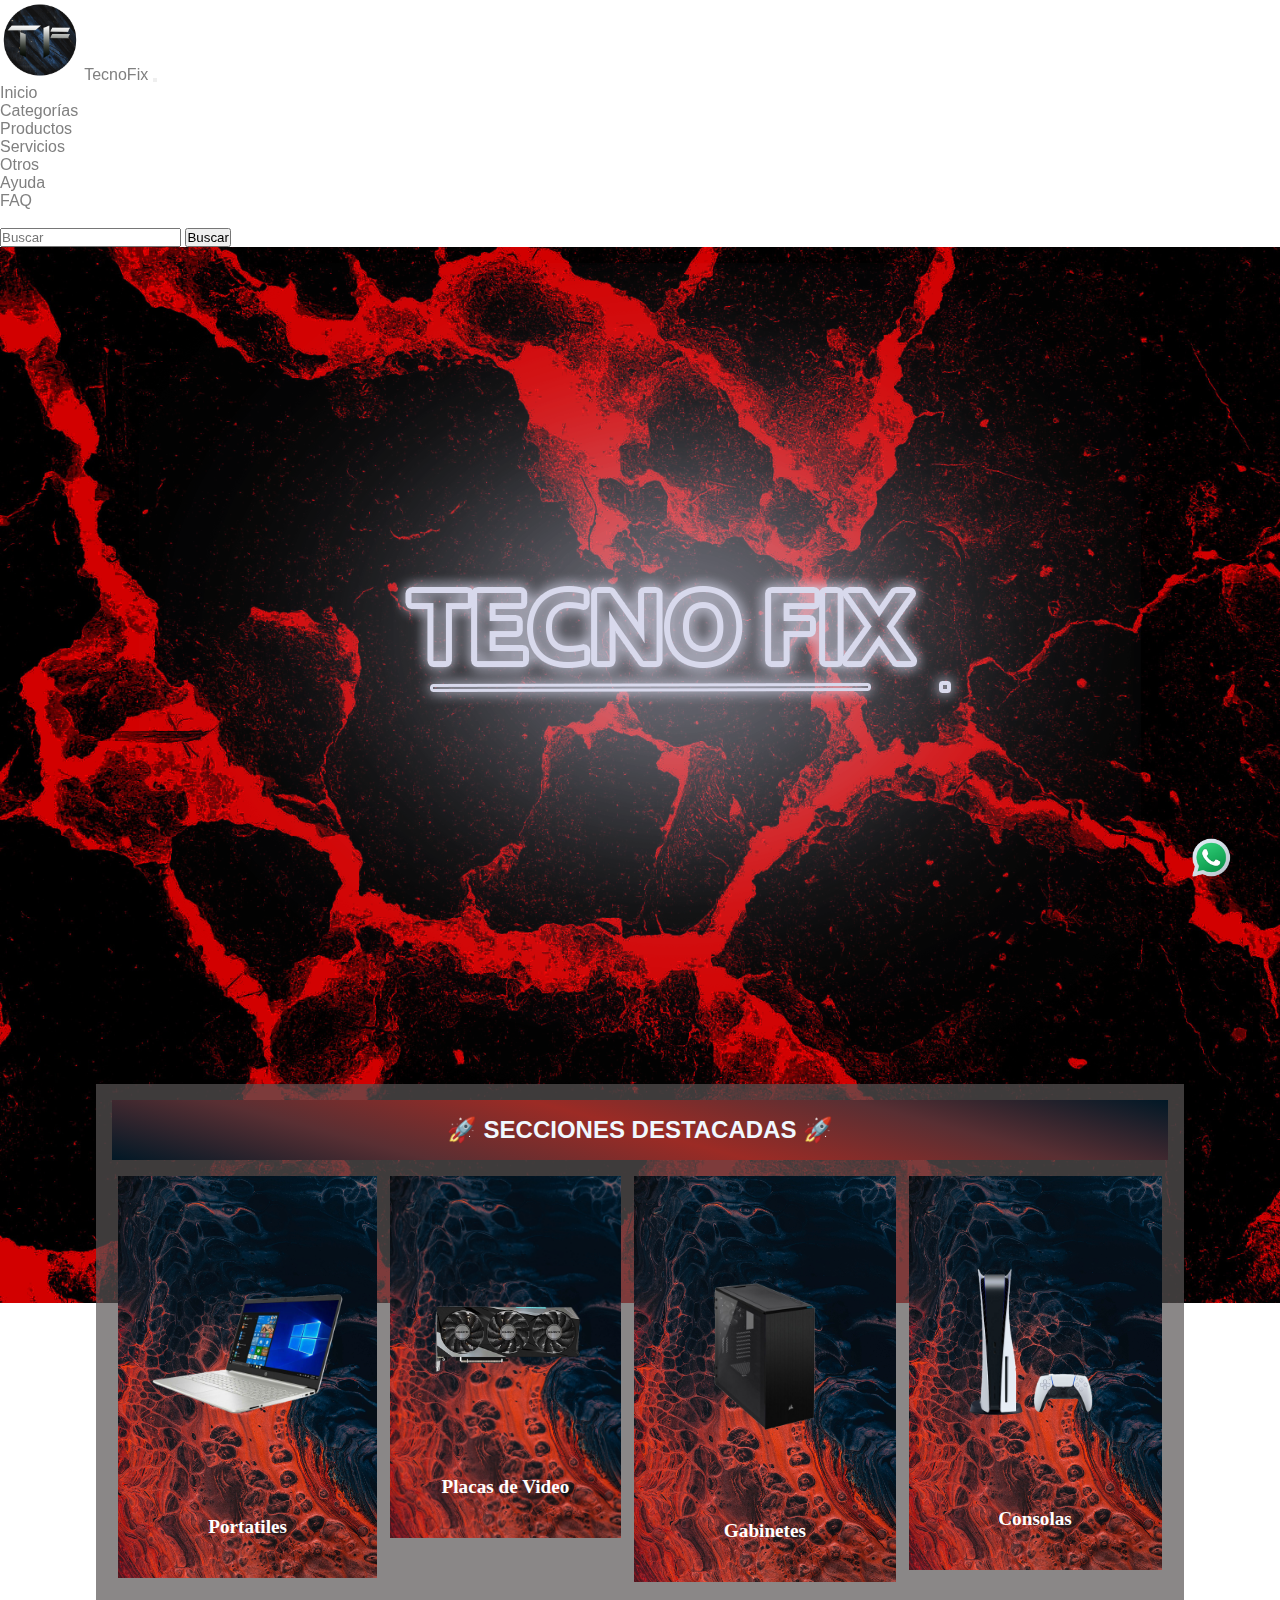
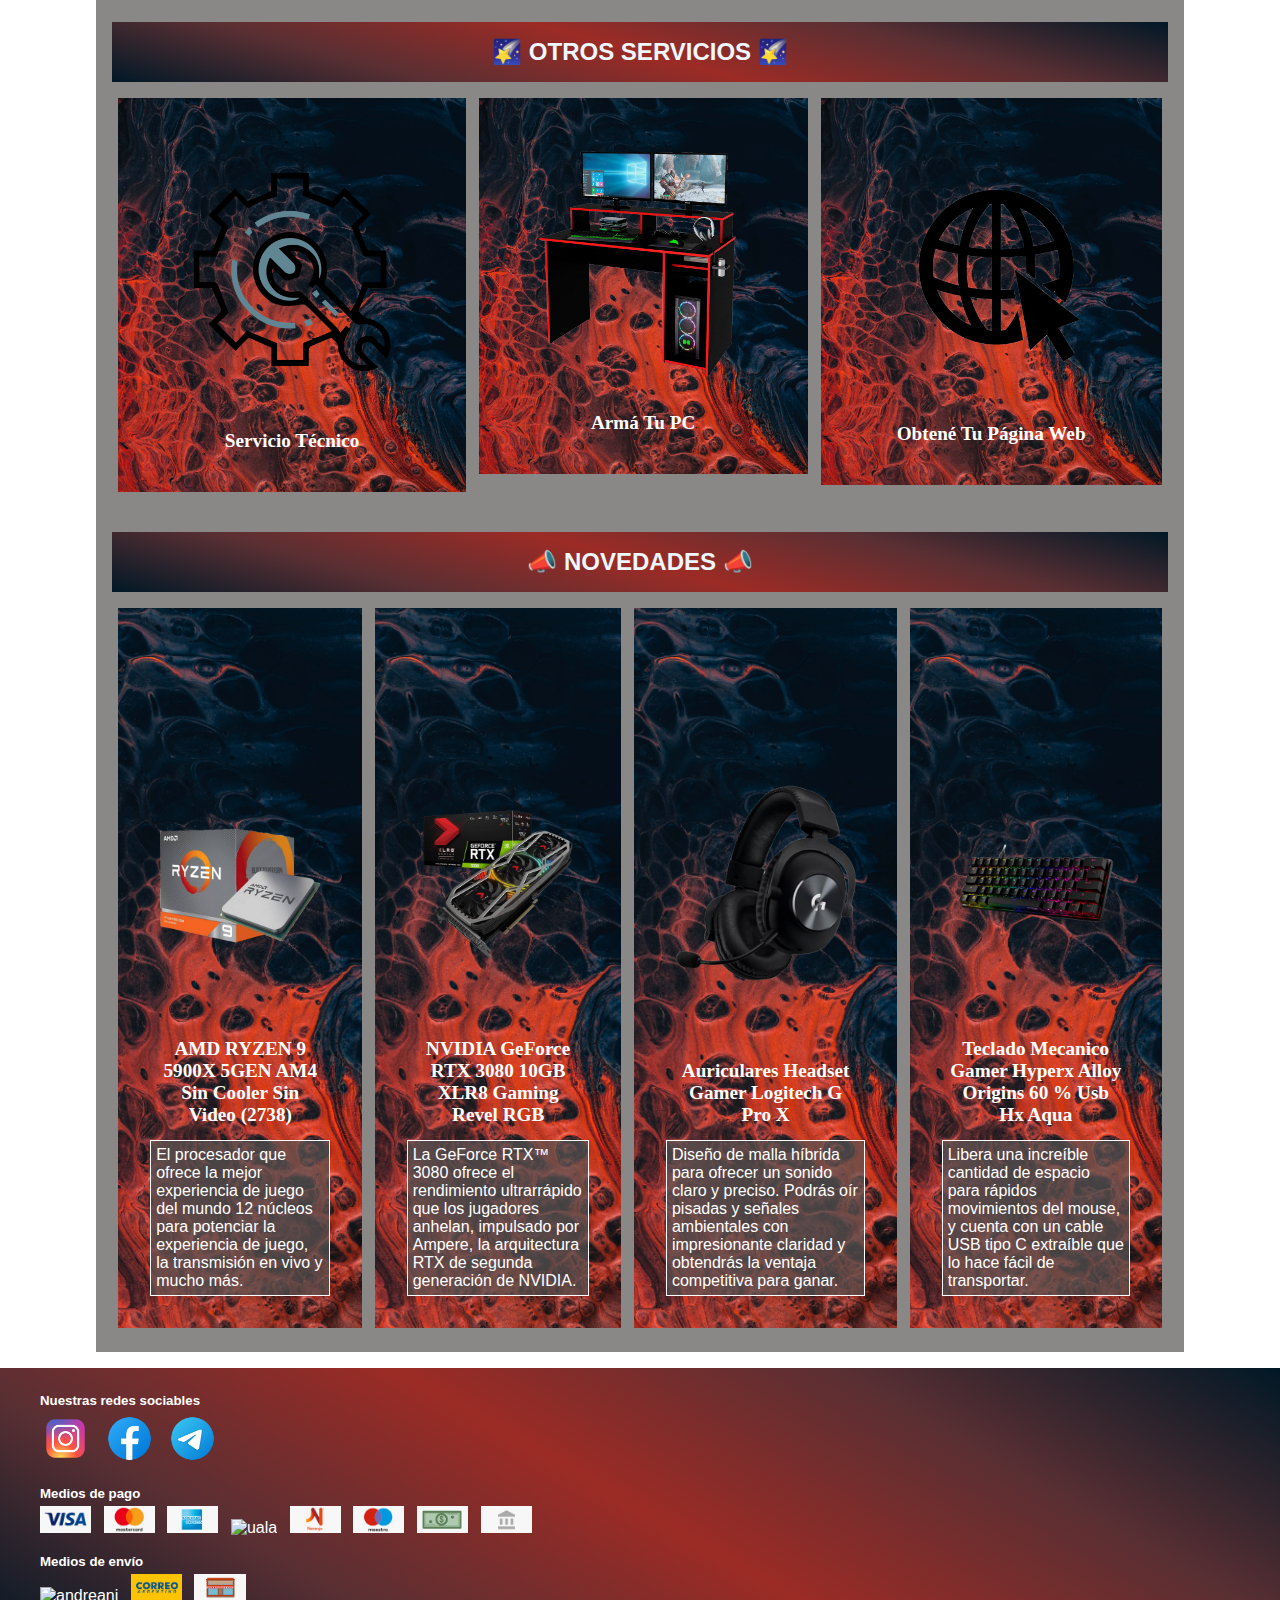
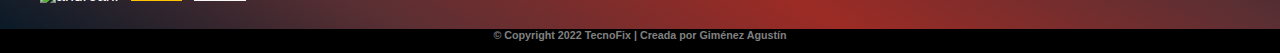
==== commit fcac4c6a: "Agregando banner responsive" ====
--- a/index.html
+++ b/index.html
@@ -111,6 +111,14 @@
     </header>
     <!-- Main -->
     <main class="main--background--image">
+      <div class="banner">
+        <!-- Title Imagen -->
+        <img
+          class="banner__title img-fluid"
+          src="/img/Banner/tf-banner-2.png"
+          alt=""
+        />
+      </div>
       <div class="main--background--color">
         <!-- Favorite Sections -->
         <section class="favoriteSections cards__favoriteSections--grid">
@@ -161,7 +169,11 @@
           </h2>
           <a href="#">
             <div class="card servicioTec--area">
-              <img src="img/servicio-Tecnico.png" alt="" class="card__image" />
+              <img
+                src="img/Iconos/servicio-Tecnico.png"
+                alt=""
+                class="card__image"
+              />
               <h3 class="card__title">Servicio Técnico</h3>
             </div>
           </a>
@@ -177,7 +189,7 @@
           </a>
           <a href="#">
             <div class="card tuWeb--area">
-              <img src="img/WEB.png" alt="" class="card__image" />
+              <img src="img/Iconos/WEB.png" alt="" class="card__image" />
               <h3 class="card__title">Obtené Tu Página Web</h3>
             </div>
           </a>
@@ -263,7 +275,7 @@
       <!-- Icono WhatsApp -->
       <section class="whatsApp__icon">
         <a href="#">
-          <img src="img/whatsApp_icon.png" alt="WhatsApp" />
+          <img src="img/Iconos/whatsApp_icon.png" alt="WhatsApp" />
         </a>
       </section>
     </main>
--- a/css/style.css
+++ b/css/style.css
@@ -15,7 +15,14 @@
   text-decoration: none;
   color: gray;
 }
-
+/* .col {
+  width: 100%;
+}
+.row {
+  display: flex;
+  justify-content: space-around;
+  flex-direction: row;
+} */
 /* Boostrap */
 /* Header Style */
 header {
@@ -28,25 +35,32 @@
   height: 5rem;
 }
 /* Main Style */
-main {
-  padding: 1rem;
-}
+/* Main Backgrounds */
 .main--background--image {
-  background-image: url("../img/Patron\ fondo.jpg");
+  background-image: url("../img/Fondo/pattern-lava-2.jpg");
   background-attachment: fixed;
   background-position: center;
   background-repeat: no-repeat;
   background-size: cover;
   text-decoration: none;
+  padding: 1rem;
 }
 .main--background--color {
-  background-image: url(../img/Fondo-Gris.png);
+  background-image: url(../img/Fondo/Fondo-Gris.png);
   background-position: center;
   background-repeat: repeat;
   margin-left: 5rem;
   margin-right: 5rem;
   overflow: hidden;
 }
+
+/* Banner */
+.banner {
+  display: grid;
+  justify-items: center;
+}
+/* Titulo banner */
+
 /* Cartas/Cajas */
 
 /* Grids de cajas */
@@ -71,7 +85,7 @@
   overflow: hidden;
   margin: 1rem 0.4rem 0.5rem 0.4rem;
   padding: 2rem;
-  background-image: url(../img/pattern-negro-rojo.jpg);
+  background-image: url(../img/Fondo/pattern-negro-rojo.jpg);
   background-position: center;
   background-repeat: no-repeat;
   background-size: cover;
@@ -100,7 +114,7 @@
   min-height: 45rem;
 }
 .card__description--background {
-  background-image: url(../img/Fondo-Gris.png);
+  background-image: url(../img/Fondo/Fondo-Gris.png);
   background-size: 1%;
   background-position: center;
   background-repeat: repeat;
